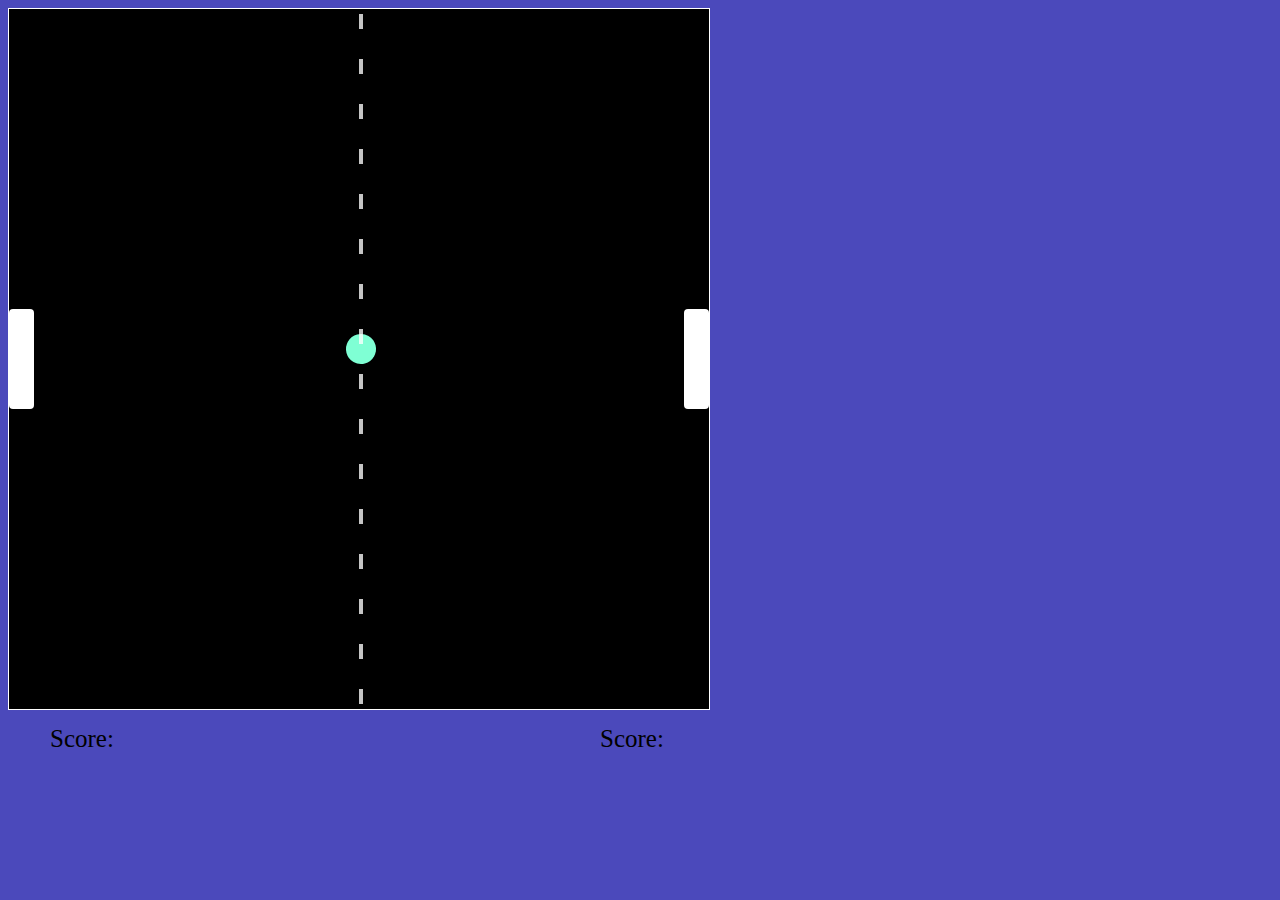
==== asd-projects/pong/index.html @ 71dbe1a2 "First commit" ====
<!DOCTYPE html>
<html>
  <head>
    <title>Title</title>
    <!-- Load CSS files -->
    <link rel="stylesheet" type="text/css" href="index.css">
    
    <!-- Load JavaScript files -->
    <script src="jquery.min.js"></script>
    <script src="index.js"></script>
  </head>
  
  <body>
    <div id='board'>
      <div id='leftPaddle'></div>
      <div id='ball'></div>
      <div id='centerLine'></div>
      <div id='rightPaddle'></div>
    </div>
    <div id='leftScore'>Score:</div>
    <div id='rightScore'>Score:</div>
  </body>
</html>
---- asd-projects/pong/index.css ----
body {
  background-color: rgb(75, 73, 187);
}

#board {
  width: 700px;
  height: 700px;
  border: 1px solid white;
  background-color: black;
  position: relative;
}

#leftPaddle {
  background-color: white;
  width: 25px;
  height: 100px;
  position: absolute;
  left: 0px;
  top: 300px;
  border-radius: 4px;
}

#rightPaddle{
  background-color: white;
  width: 25px;
  height: 100px;
  position: absolute;
  left: 675px;
  top: 300px;
  border-radius: 4px;
}

#centerLine{
  background-image: linear-gradient(rgba(255, 255, 255, 0.774) 33%, rgba(255, 255, 255, 0) 0%);
  background-size: 3px 45px;
  top: 5px;
  left: 350px;
  width: 4px;
  height: 690px;
  position: relative;
}

#leftScore{
  position: absolute;
  top: 725px;
  left: 50px;
  font-family: fantasy;
  font-size: 25px ;
}

#rightScore{
  position: absolute;
  top: 725px;
  left: 600px;
  font-family: fantasy;
  font-size: 25px ;
}

#ball{
  width: 30px;
  height: 30px;
  border-radius: 50px;
  background-color: rgb(127, 255, 212);
  top: 325px;
  right: 333px;
  position: absolute;
  rotate: 30deg;
}
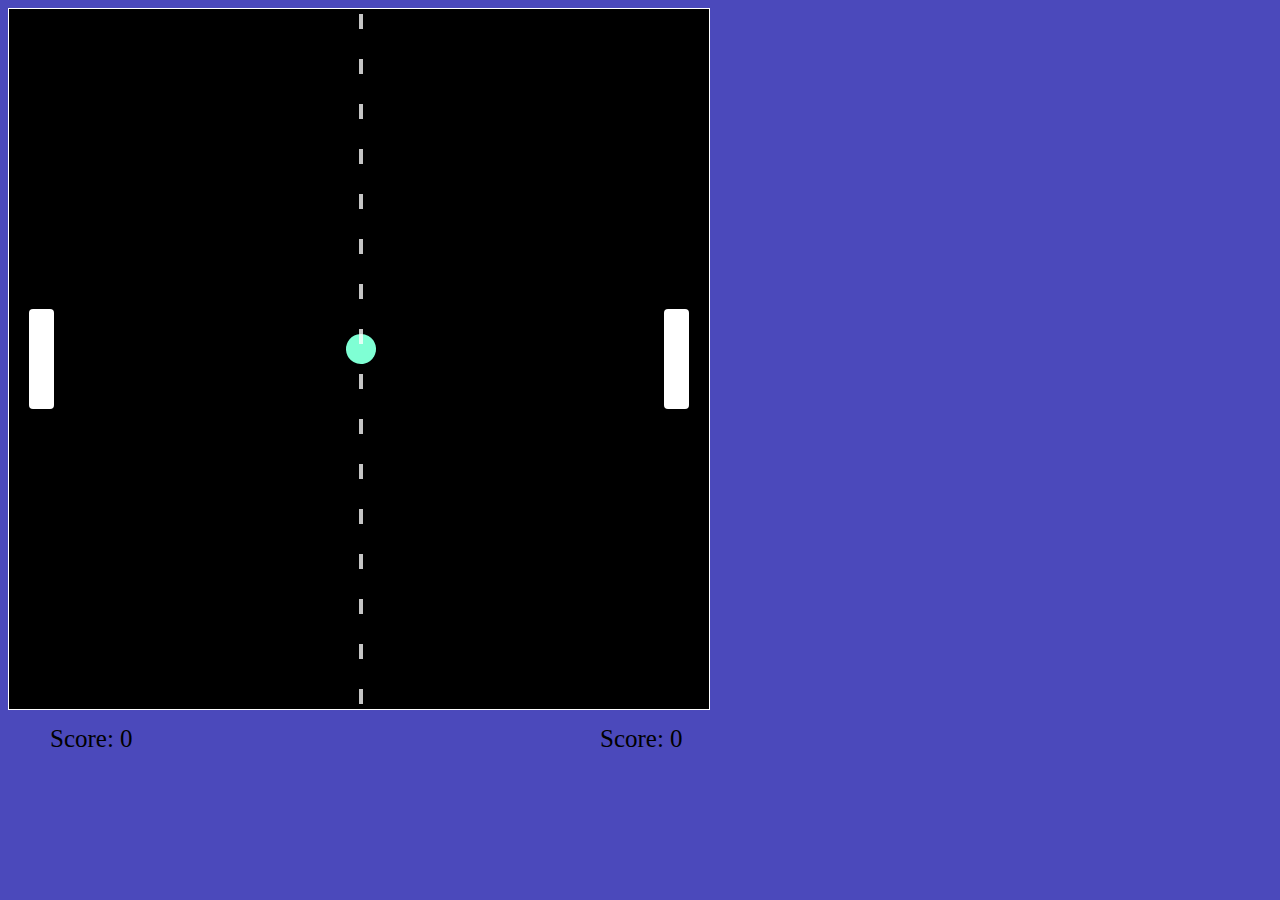
==== commit 7e89c4c0: "basic pong" ====
--- a/asd-projects/pong/index.html
+++ b/asd-projects/pong/index.html
@@ -17,7 +17,12 @@
       <div id='centerLine'></div>
       <div id='rightPaddle'></div>
     </div>
-    <div id='leftScore'>Score:</div>
-    <div id='rightScore'>Score:</div>
+    <div id='leftScore'>Score: 0</div>
+    <div id='rightScore'>Score: 0</div>
+    <div id ='scoreDisplay'>
+      <h1 id = 'p1Score'>Player 1 Score: </h1>
+      <h1 id = 'p2Score'>Player 2 Score: </h1>
+      <h2>Player 2 Wins!</h2>
+    </div>
   </body>
 </html>
--- a/asd-projects/pong/index.css
+++ b/asd-projects/pong/index.css
@@ -1,6 +1,40 @@
 
 body {
+  font-family: fantasy;
   background-color: rgb(75, 73, 187);
+}
+
+h2{
+  position: absolute;
+  left: 110px;
+  top: 180px;
+  font-size: xx-large;
+  
+}
+
+#p1Score{
+  position: absolute;
+  left: 20px;
+  width: 125px;
+  
+}
+
+#p2Score{
+  position: absolute;
+  width: 125px;
+  left:250px;
+  
+}
+
+#scoreDisplay {
+  position: absolute;
+  width: 400px;
+  height: 400px;
+  top: 160px;
+  left: 160px;
+  background-color: rgb(165, 37, 37);
+  display: none;
+  border-radius: 5px;
 }
 
 #board {
@@ -16,7 +50,7 @@
   width: 25px;
   height: 100px;
   position: absolute;
-  left: 0px;
+  left: 20px;
   top: 300px;
   border-radius: 4px;
 }
@@ -26,7 +60,7 @@
   width: 25px;
   height: 100px;
   position: absolute;
-  left: 675px;
+  left: 655px;
   top: 300px;
   border-radius: 4px;
 }
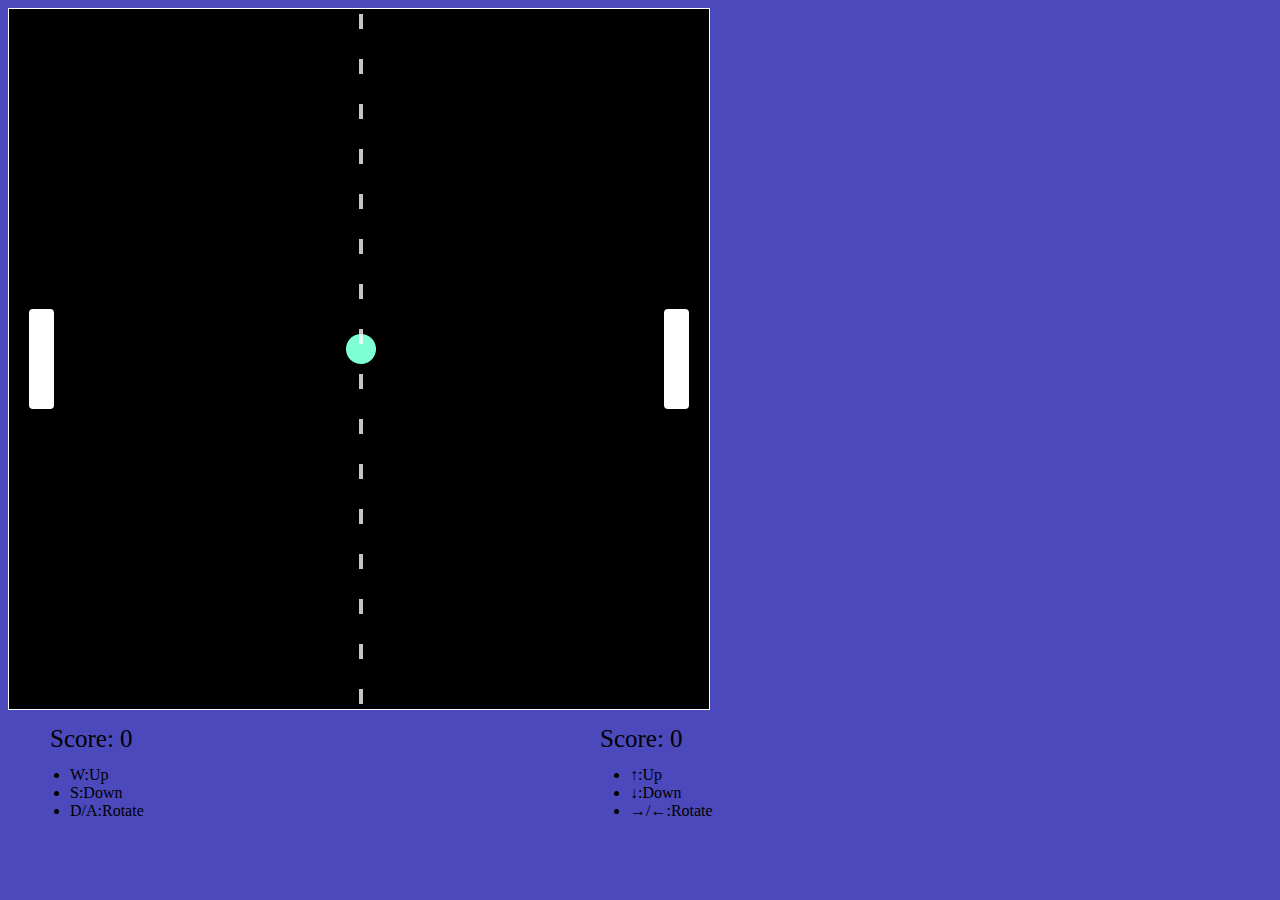
==== commit 52dacfa8: "added info html" ====
--- a/asd-projects/pong/index.html
+++ b/asd-projects/pong/index.html
@@ -19,6 +19,16 @@
     </div>
     <div id='leftScore'>Score: 0</div>
     <div id='rightScore'>Score: 0</div>
+    <ul id = leftInfo>
+      <li>W:Up</li>
+      <li>S:Down</li>
+      <li>D/A:Rotate</li>
+    </ul>
+    <ul id = rightInfo>
+      <li>↑:Up</li>
+      <li>↓:Down</li>
+      <li>→/←:Rotate</li>
+    </ul>
     <div id ='scoreDisplay'>
       <h1 id = 'p1Score'>Player 1 Score: </h1>
       <h1 id = 'p2Score'>Player 2 Score: </h1>
--- a/asd-projects/pong/index.css
+++ b/asd-projects/pong/index.css
@@ -81,6 +81,7 @@
   left: 50px;
   font-family: fantasy;
   font-size: 25px ;
+  width: 100px;
 }
 
 #rightScore{
@@ -89,6 +90,7 @@
   left: 600px;
   font-family: fantasy;
   font-size: 25px ;
+  width: 115px;
 }
 
 #ball{
@@ -100,4 +102,16 @@
   right: 333px;
   position: absolute;
   rotate: 30deg;
+}
+
+#leftInfo{
+  position: absolute;
+  top: 750px;
+  left: 30px;
+}
+
+#rightInfo{
+  position: absolute;
+  top: 750px;
+  left: 590px
 }